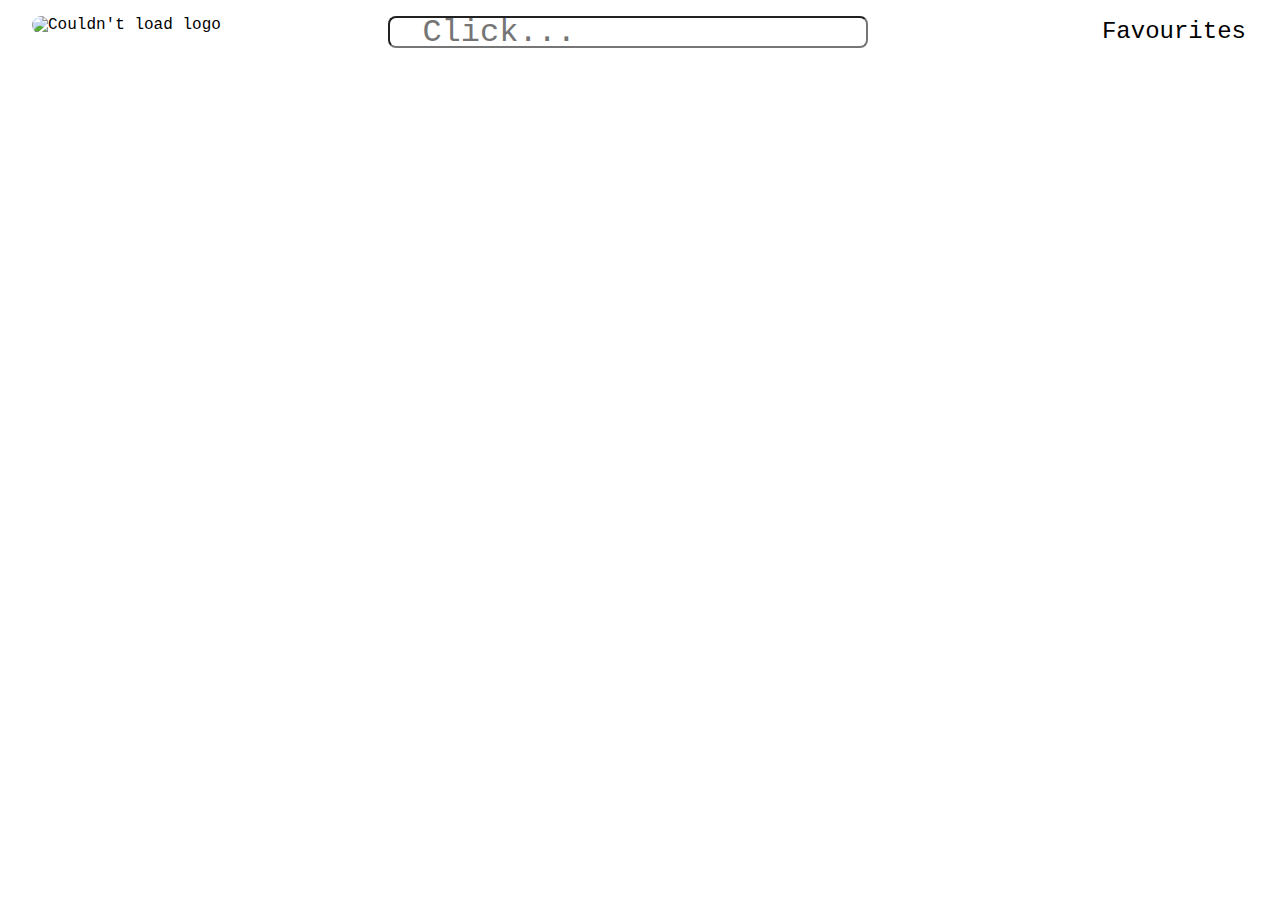
==== index.html @ 9e2b6eef "Add files via upload" ====
<!DOCTYPE html>
<html>

<head>
  <!-- Page title -->
  <title>Add List Items</title>
  
  <!-- Link to external stylesheet -->
  <link rel="stylesheet" href="/index.css" />
</head>

<body>
  <!-- Main parent container -->
  <div class="parent">
    <!-- Logo section with click event -->
    <div class="logo" onclick="logoClicked()">
      <img src="/image/logo.jpg" alt="Couldn't load logo" />
    </div>

    <!-- Search section -->
    <div class="search">
      <!-- Search box suggestions -->
      <div class="searchBoxSuggestions">
        <!-- Search box with input and search icon -->
        <div class="searchBox">
          <input type="text" class="searchText" name="search" id="search" placeholder="Click..." />

          <!-- Search icon with click event -->
          <img src="/image/searchLogo.gif" alt="" class="searchLogo" id="searchLogo" onclick="searchLogoClicked()" />
        </div>
      </div>
      
      <!-- Suggestions section -->
      <div class="suggestions">
        <!-- Unordered list for suggestions -->
        <ul class="parentList" id="parentList"></ul>
      </div>
    </div>

    <!-- Favourites section with click event -->
    <div class="favourites" onclick="favouritesClicked()">Favourites</div>
  </div>

  <!-- Include JavaScript file -->
  <script src="index.js"></script>
</body>

</html>
---- index.css ----
/* Apply these styles to all elements */
* {
    margin: 0;
    padding: 0;
    font-family: 'Courier New', Courier, monospace;
    box-sizing: border-box;
}

/* Styles for the parent container */
.parent {
    margin-left: 2rem;
    margin-top: 1rem;
    margin-right: 2rem;
    display: flex;
    justify-content: space-between;
    align-items: start;
}

/* Styles for the logo section */
.logo img {
    border-radius: 1rem;
    width: 10rem;
    cursor: pointer;
}

/* Styles for the search box and search icon */
.searchBox {
    display: flex;
    justify-content: center;
    align-items: center;
}

/* Styles for the search input */
.searchText {
    font-size: 2rem;
    width: 30rem;
    height: 2rem;
    border-radius: 0.5rem;
    padding-left: 2rem;
    padding-right: 2rem;
    margin-right: 1rem;
}

/* Styles for the search icon */
.searchLogo {
    width: 3rem;
    cursor: pointer;
}

/* Styles for the suggestions list container */
.parentList {
    display: none;
    overflow: scroll;
    width: 50vw;
    height: 70vh;
    position: absolute;
    right: 20vw;
}

/* Hide the scrollbar for the suggestions list */
.parentList::-webkit-scrollbar {
    display: none;
}

/* Styles for individual suggestion list items */
.parentList>li {
    list-style: none;
    margin: 0.1rem 0;
    background-color: lightcyan;
}

/* Styles for list child elements */
.listChild {
    display: flex;
    align-items: center;
    justify-content: space-between;
    padding: 1rem;
    cursor: pointer;
    width: 30rem;
    overflow: scroll;
}

/* Styles for movie images */
.movieImg {
    width: 5rem;
}

/* Styles for movie names */
.movieName {
    font-size: 1rem;
    margin: 1rem;
}

/* Styles for star images and ratings */
.starImg {
    width: 2rem;
}

/* Styles for ratings section */
.rating {
    display: flex;
    align-items: center;
}

/* Styles for heart images */
.heartImg {
    width: 2rem;
}

/* Styles for the "Favourites" button */
.favourites {
    border-radius: 2px solid yellow;
    cursor: pointer;
    font-size: 1.5rem;
    border: 2px solid white;
}

/* Styles for the "Favourites" button on hover */
.favourites:hover {
    border: 2px solid blue;
    opacity: 0.7;
}

/* Styles for the suggestions section */
.suggestions {
    width: 40%;
    margin: auto;
}

/* Media query for screens with a maximum width of 950px */
@media (max-width: 950px) {
    /* Adjust styles for smaller screens */
    .parent {
        display: flex;
        flex-direction: column-reverse;
        justify-content: center;
        align-items: center;
    }
    .parentList {
        right: 16rem;
        position: absolute;
        height: 50vh;
        width: 50vw;
    }
    .logo {
        display: none;
    }
    .searchText {
        width: 30vw;
    }
    .listChild {
        width: 200vw;
    }
}
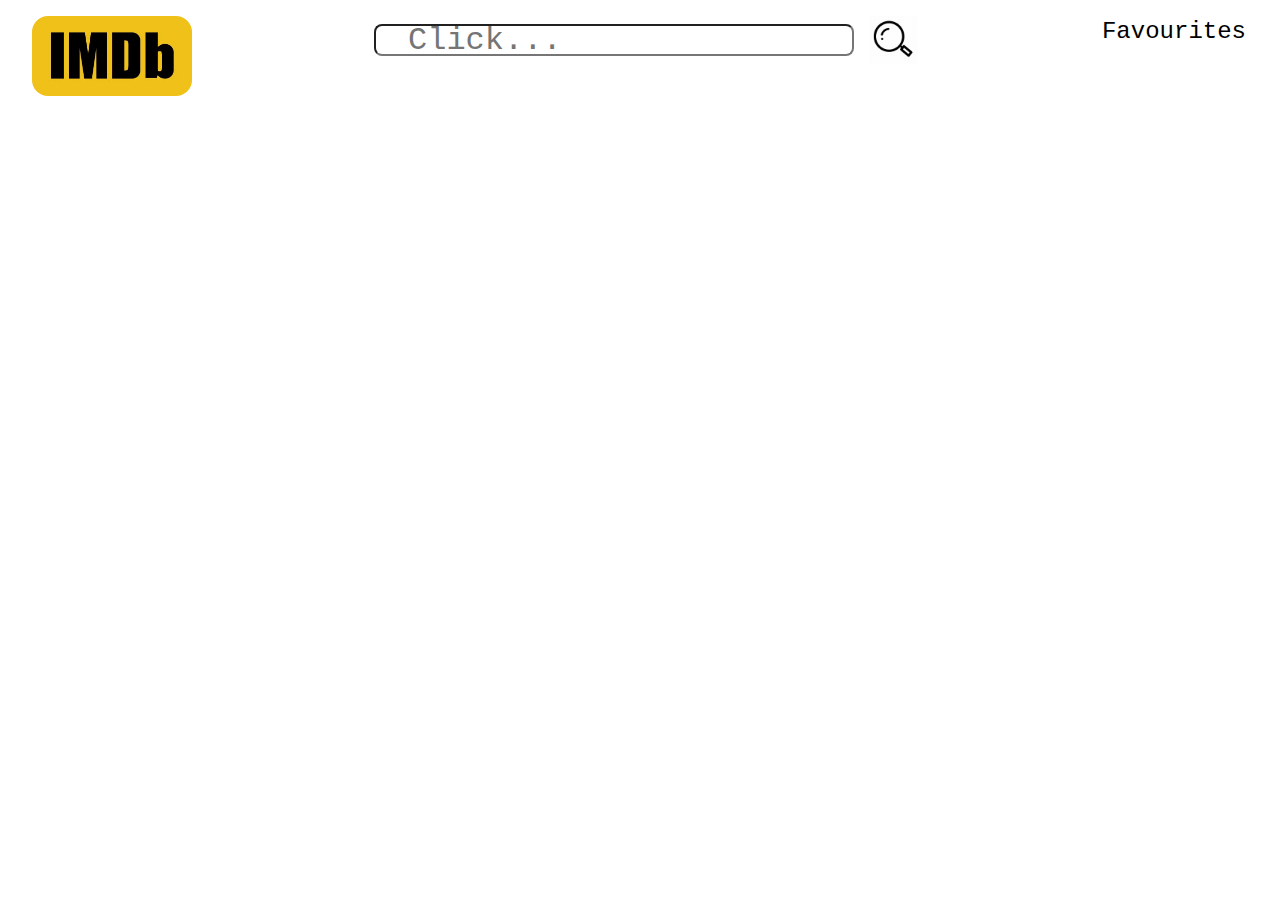
==== commit 71b383b9: "index.html" ====
--- a/index.html
+++ b/index.html
@@ -14,7 +14,7 @@
   <div class="parent">
     <!-- Logo section with click event -->
     <div class="logo" onclick="logoClicked()">
-      <img src="/image/logo.jpg" alt="Couldn't load logo" />
+      <img src="logo.jpg" alt="Couldn't load logo" />
     </div>
 
     <!-- Search section -->
@@ -26,7 +26,7 @@
           <input type="text" class="searchText" name="search" id="search" placeholder="Click..." />
 
           <!-- Search icon with click event -->
-          <img src="/image/searchLogo.gif" alt="" class="searchLogo" id="searchLogo" onclick="searchLogoClicked()" />
+          <img src="searchLogo.gif" alt="" class="searchLogo" id="searchLogo" onclick="searchLogoClicked()" />
         </div>
       </div>
       
